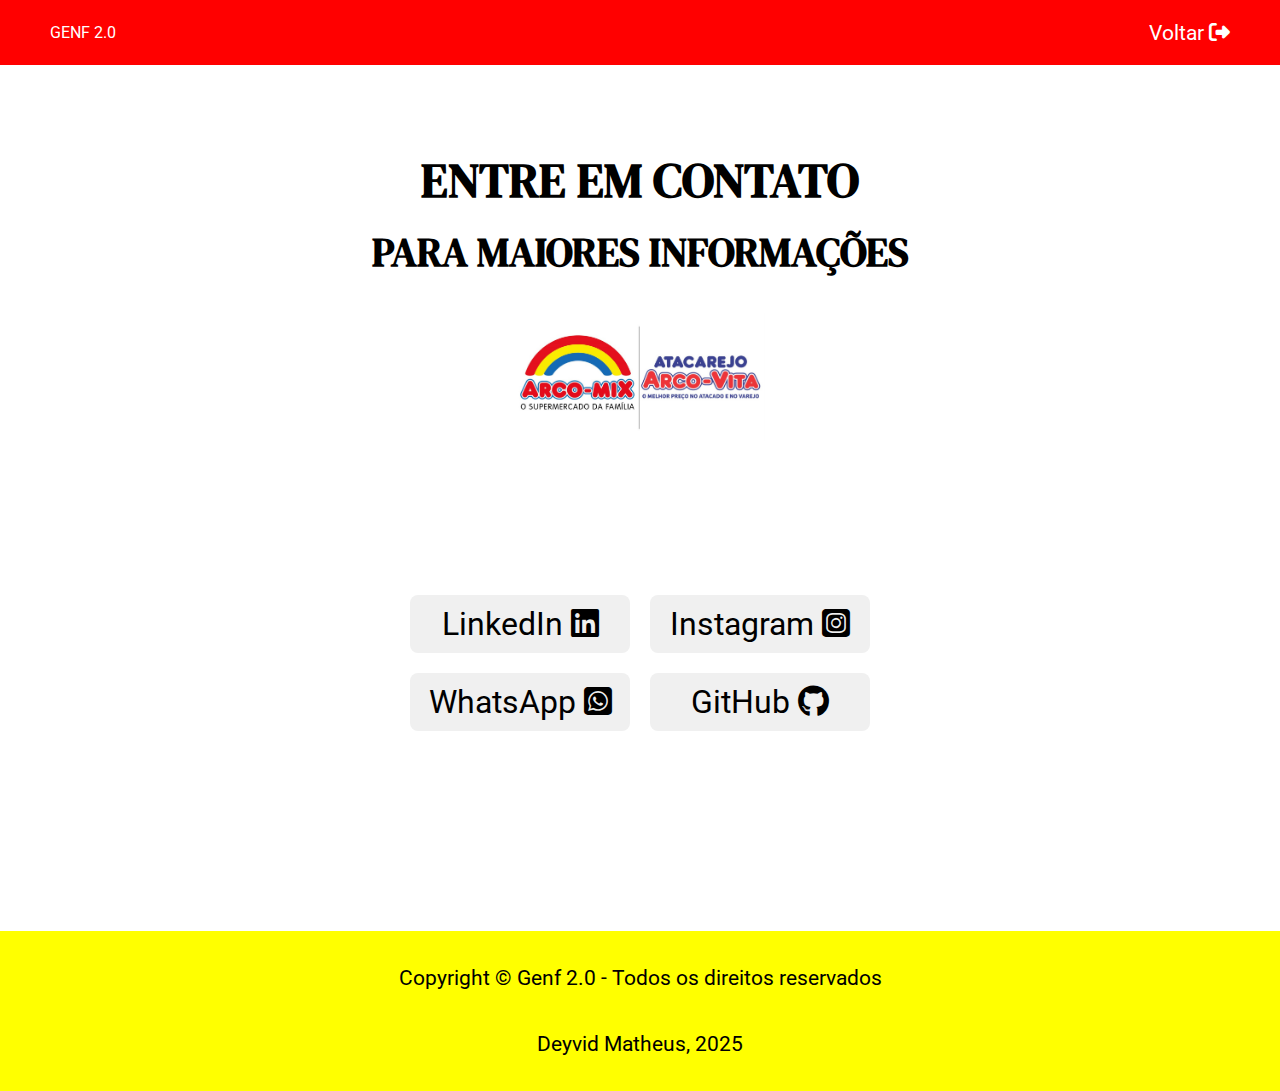
==== src/pages/contato.html @ a14f3316 "Adicionando conteudo complementares nas abas adicionais" ====
<!DOCTYPE html>
<html lang="en">
<head>
    <meta charset="UTF-8">
    <meta name="viewport" content="width=device-width, initial-scale=1.0">
    <title>Contato - GENF 2.0</title>
    <link rel="shortcut icon" href="/src/img/genf2.0-favicon.jpeg" type="image/x-icon">
    <link rel="stylesheet" href="/src/css/contato.css">

    <link rel="preconnect" href="https://fonts.googleapis.com">
    <link rel="preconnect" href="https://fonts.gstatic.com" crossorigin>
    <link href="https://fonts.googleapis.com/css2?family=DM+Serif+Text:ital@0;1&family=Roboto:ital,wght@0,100..900;1,100..900&display=swap" rel="stylesheet">

    <link rel="stylesheet" href="https://cdnjs.cloudflare.com/ajax/libs/font-awesome/6.7.2/css/all.min.css" integrity="sha512-Evv84Mr4kqVGRNSgIGL/F/aIDqQb7xQ2vcrdIwxfjThSH8CSR7PBEakCr51Ck+w+/U6swU2Im1vVX0SVk9ABhg==" crossorigin="anonymous" referrerpolicy="no-referrer" />
</head>
<body>
    <header>
        <p>GENF 2.0</p>

        <a href="/src/index.html">
            Voltar
            <i class="fa-solid fa-right-from-bracket"></i>
        </a>
    </header>

    <div class="div-container" >
        <h1>ENTRE EM CONTATO</h1>
        <h2>PARA MAIORES INFORMAÇÕES</h2>
    
        <div class="logo">
            <img src="/src/img/logo.jpg" alt="Logo Arco-Mix">
        </div>        
    </div>

    <div class="div-contato">
        <a href="https://www.linkedin.com/in/deyvid-matheus-101a69197/" target="_blank">
            LinkedIn
            <i class="fa-brands fa-linkedin"></i>
        </a>
    
        <a href="https://www.instagram.com/dwyvid_/" target="_blank">
            Instagram
            <i class="fa-brands fa-square-instagram"></i>
        </a>
    
        <a href="https://api.whatsapp.com/send/?phone=5581986672014&text&type=phone_number&app_absent=0" target="_blank">
            WhatsApp
            <i class="fa-brands fa-square-whatsapp"></i>
        </a>
    
        <a href="https://github.com/dwyvid1" target="_blank">
            GitHub
            <i class="fa-brands fa-github"></i>
        </a>
    </div>

    <footer>
        <p>Copyright © Genf 2.0 - Todos os direitos reservados</p>
        <p>Deyvid Matheus, 2025</p>
    </footer>
</body>
</html>
---- src/css/contato.css ----
body {
    margin: 0;
    padding: 0;

    display: flex;
    flex-direction: column;
    align-items: center;
    justify-content: center;

    font-family: "Roboto", serif;
}

header {
    display: flex;

    width: 100%;
    height: 65px;
    color: white;
    background-color: red;
    align-items: center;
    justify-content: space-between;

    margin-bottom: 50px;
}

header a {
    text-decoration: none;
    cursor: pointer;
    color: white;

    font-size: 1.3rem;
    margin-left: 50px;
    margin-right: 50px;
}

.div-container {
    margin-bottom: 100px;
    text-align: center;
}

.div-contabody {
    margin: 0;
    padding: 0;

    display: flex;
    flex-direction: column;
    align-items: center;
    justify-content: center;

    font-family: "Roboto", serif;
}

header {
    display: flex;

    width: 100%;
    height: 65px;
    color: white;
    background-color: red;
    align-items: center;
    justify-content: space-between;

    margin-bottom: 50px;
}

header a {
    text-decoration: none;
    cursor: pointer;
    color: white; /* Define o texto do header como branco */
    font-size: 1.3rem;
    margin-left: 50px;
    margin-right: 50px;
}

header p {
    margin-left: 50px;
    margin-right: 50px;
}

.div-container {
    margin-bottom: 100px;
}

.div-container h1 {
    font-family: "DM Serif Text", serif;
    font-size: 3rem;
}

.div-container h2 {
    margin-top: -20px;
    font-size: 2.5rem;
    font-family: "DM Serif Text", serif;
}

.logo {
    text-align: center;   
}

.logo img {
    width: 250px;
}

.div-contato {
    display: grid;
    grid-template-columns: repeat(2, 1fr);
    gap: 20px;
    justify-items: center;
    align-items: center;
    margin-top: 50px;
}

.div-contato a {
    text-decoration: none;
    color: black;
    font-size: 2rem;
    text-align: center;
    padding: 10px;
    background-color: #f0f0f0;
    border-radius: 8px;
    width: 200px;
    transition: background-color 0.3s;
}

.div-contato a:hover {
    background-color: #dcdcdc; /* Cor ao passar o mouse */
}

footer {
    display: flex;
    flex-direction: column;
    justify-content: center;
    align-items: center;

    height: 100px;
    width: 100%;
    
    margin-top: 200px;
    font-size: 1.3rem;
    padding-top: 30px;
    padding-bottom: 30px;

    background-color: #FFFF00;
}

.div-container h2 {
    margin-top: -20px;
    font-size: 2.5rem;
    font-family: "DM Serif Text", serif;
}

.logo {
    text-align: center;   
}

.logo img {
    width: 250px;
}

.div-contato {
    display: grid;
    grid-template-columns: repeat(2, 1fr);
    gap: 20px;
    justify-items: center;
    align-items: center;
    margin-top: 50px;
}

.div-contato a {
    text-decoration: none;
    color: black;
    font-size: 2rem;
    text-align: center;
    padding: 10px;
    background-color: #f0f0f0;
    border-radius: 8px;
    width: 200px;
    transition: background-color 0.3s;
}

.div-contato a:hover {
    background-color: #dcdcdc; /* Cor ao passar o mouse */
}

footer {
    display: flex;
    flex-direction: column;
    justify-content: center;
    align-items: center;

    height: 100px;
    width: 100%;
    
    font-size: 1.3rem;
    margin-top: 200px;
    padding-top: 30px;
    padding-bottom: 30px;
    
    background-color: #FFFF00;
}

@media (max-width: 700px) {
    header a, header p {
        margin-left: 25px;
        margin-right: 25px;
    }

    .div-container h1, .div-container h2 {
        font-size: 2rem;
    }
}

@media (max-width: 500px) {
    header a, header p {
        margin-left: 15px;
        margin-right: 15px;
    }

    .div-contato {
       gap: 0px;
    }

    .div-contato a {
        font-size: 1.5rem;
        width: 150px;
    }

    .div-container h1, .div-container h2 {
        font-size: 1.5rem;
    }
}
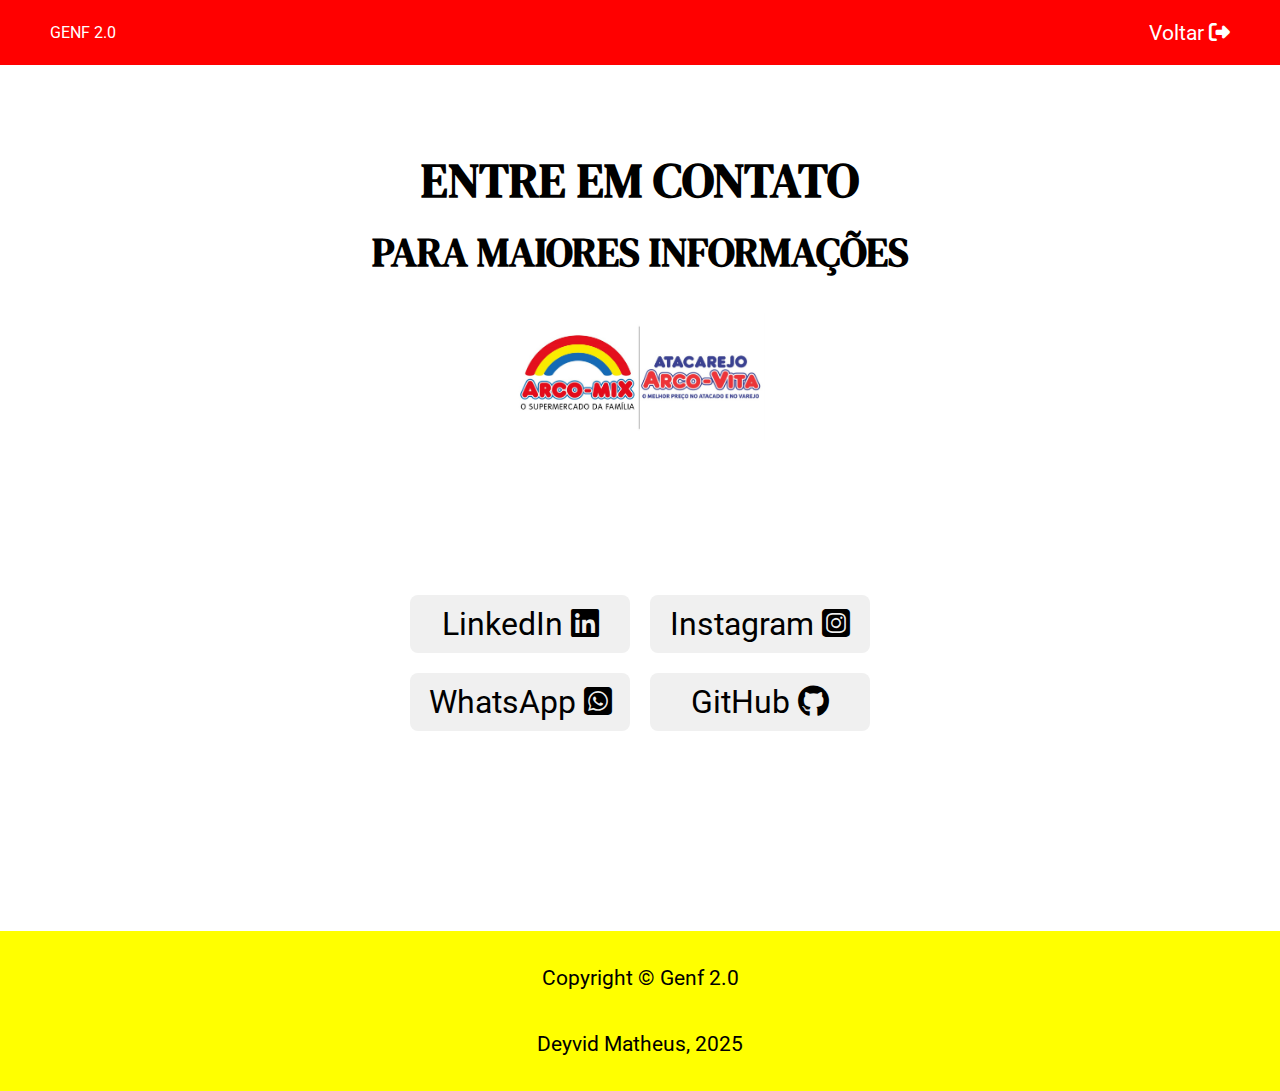
==== commit bf5f492b: "Ajustando Portal de NF's" ====
--- a/src/pages/contato.html
+++ b/src/pages/contato.html
@@ -1,5 +1,5 @@
 <!DOCTYPE html>
-<html lang="en">
+<html lang="pt-br">
 <head>
     <meta charset="UTF-8">
     <meta name="viewport" content="width=device-width, initial-scale=1.0">
@@ -55,7 +55,7 @@
     </div>
 
     <footer>
-        <p>Copyright © Genf 2.0 - Todos os direitos reservados</p>
+        <p>Copyright © Genf 2.0</p>
         <p>Deyvid Matheus, 2025</p>
     </footer>
 </body>
--- a/src/css/contato.css
+++ b/src/css/contato.css
@@ -198,6 +198,12 @@
     background-color: #FFFF00;
 }
 
+@media (max-width: 1000px) {
+    footer p {
+        font-size: 1rem;
+    }
+}
+
 @media (max-width: 700px) {
     header a, header p {
         margin-left: 25px;
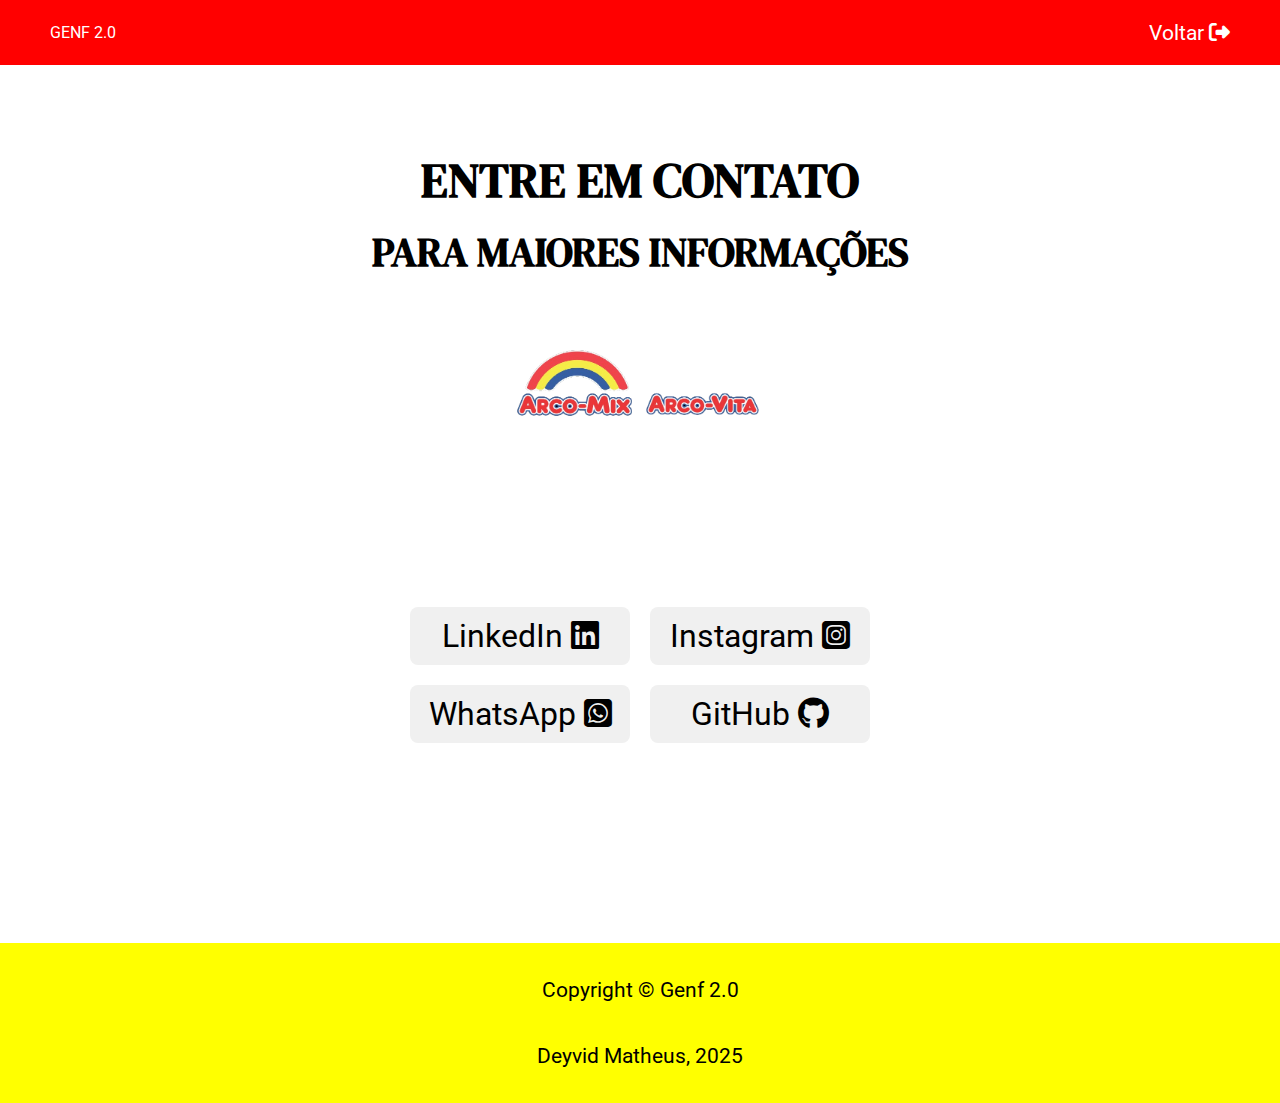
==== commit da0df980: "Ajustando a logo das páginas do projeto" ====
--- a/src/pages/contato.html
+++ b/src/pages/contato.html
@@ -4,8 +4,8 @@
     <meta charset="UTF-8">
     <meta name="viewport" content="width=device-width, initial-scale=1.0">
     <title>Contato - GENF 2.0</title>
-    <link rel="shortcut icon" href="/src/img/genf2.0-favicon.jpeg" type="image/x-icon">
-    <link rel="stylesheet" href="/src/css/contato.css">
+    <link rel="shortcut icon" href="../img/genf2.0-favicon.jpeg type="image/x-icon">
+    <link rel="stylesheet" href="../css/contato.css">
 
     <link rel="preconnect" href="https://fonts.googleapis.com">
     <link rel="preconnect" href="https://fonts.gstatic.com" crossorigin>
@@ -17,7 +17,7 @@
     <header>
         <p>GENF 2.0</p>
 
-        <a href="/src/index.html">
+        <a href="../index.html">
             Voltar
             <i class="fa-solid fa-right-from-bracket"></i>
         </a>
@@ -28,7 +28,7 @@
         <h2>PARA MAIORES INFORMAÇÕES</h2>
     
         <div class="logo">
-            <img src="/src/img/logo.jpg" alt="Logo Arco-Mix">
+            <img src="../img/logo.png" alt="Logo Arco-Mix">
         </div>        
     </div>
 
